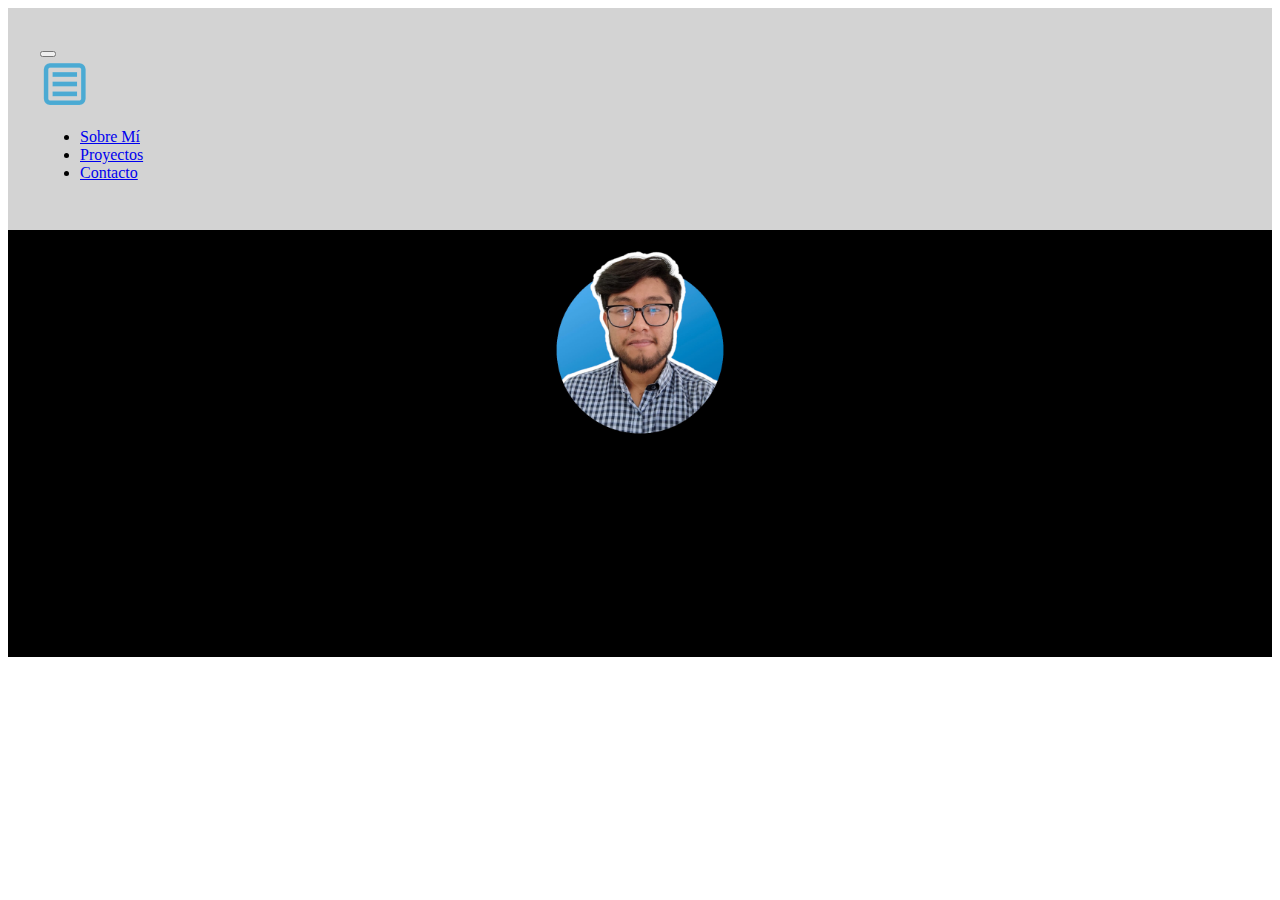
==== index.html @ a161c050 "Se realizaron modificaciones en todas las carpetas del portafolio como al igual que se integró un me" ====
<!DOCTYPE html>
<html lang="en">
<head>
    <meta charset="UTF-8">
    <meta http-equiv="X-UA-Compatible" content="IE=edge">
    <meta name="viewport" content="width=device-width, initial-scale=1.0">
    <meta name="autor" content="Hugo Rojas">
    <meta name="description" content="Portafolio de un Desarrollador Java Full Stack jr">
    <meta name="keywords" content="HTML, CSS, JavaScript, Java, Bootstrap">    
    <link rel="stylesheet" href="./css/style.css">
    <link href="https://cdn.jsdelivr.net/npm/bootstrap@5.3.0-alpha1/dist/css/bootstrap.min.css" rel="stylesheet" integrity="sha384-GLhlTQ8iRABdZLl6O3oVMWSktQOp6b7In1Zl3/Jr59b6EGGoI1aFkw7cmDA6j6gD" crossorigin="anonymous">
    <title>Portafolio Hugo Rojas</title>
    <link rel="icon" type="image/x-icon" href="./src/img/Hugo_Rojas.png">
</head>
<body>
    <nav class="navbar navbar-expand-md">
        <div class="container-fluid">
          <button class="navbar-toggler" type="button" data-bs-toggle="collapse" data-bs-target="#navbarToggler" aria-controls="navbarTogglerDemo01" aria-expanded="false" aria-label="Toggle navigation">
            <span class="navbar-toggler-icon"></span>
          </button>
          <div class="collapse navbar-collapse" id="navbarToggler">
            <a class="navbar-brand" href="#">
                <img src="./src/img/588a64cdd06f6719692a2d0d.png" alt="Menú" width="50px" height="50px">
            </a>
            <ul class="navbar-nav d-flex justify-content-center align-items-center">
              <li class="nav-item">
                <a class="nav-link " href="#">Sobre Mí</a>
              </li>
              <li class="nav-item">
                <a class="nav-link" href="#">Proyectos</a>
              </li>
              <li class="nav-item">
                <a class="nav-link " href="#">Contacto</a>
              </li>
            </ul>
            </form>
          </div>
        </div>
      </nav>

    <section class="sobre align-items-center"> <!--Aligh-items-cnter es para centar lo que esta dentro de esta sección-->
        <div class="sobre-pricipal">
            <img class="sobre-img" src="./src/img/foto.png" alt="Foto de Hugo Rojas">
            <h1 class="text-white">Mucho gusto, Soy Hugo Axel Rojas Aguilar</h1>
            <h2 class="text-white">Desarrollador Java Full Stack</h2>

        </div>
    </section>




    <script src="https://cdn.jsdelivr.net/npm/bootstrap@5.3.0-alpha1/dist/js/bootstrap.bundle.min.js" integrity="sha384-w76AqPfDkMBDXo30jS1Sgez6pr3x5MlQ1ZAGC+nuZB+EYdgRZgiwxhTBTkF7CXvN" crossorigin="anonymous"></script>
</body>
</html>
---- css/style.css ----
.navbar{
    padding: 2rem;
    background-color: lightgray;
    align-items: center;
}

.navbar-collanse{
    align-items: center;
    justify-content: center;
}

section{
    display: flex;
    flex-direction: column;
    align-items: center;
    justify-content: center;
}

h1{
    font-size: 3rem;
}

h2{
    font-size: 2rem;
}

.sobre{
    background-color: black;
    min-height: 400px;
    text-align: center;
}

.sobre-principal{
    padding: 3rem;
}

.sobre-img{
    width: 200px;
    height: 200px;
    margin: 20px;
}

@media screen and (max-width: 767px){
    .navbar-brand{
        display: none;
    }
    
}
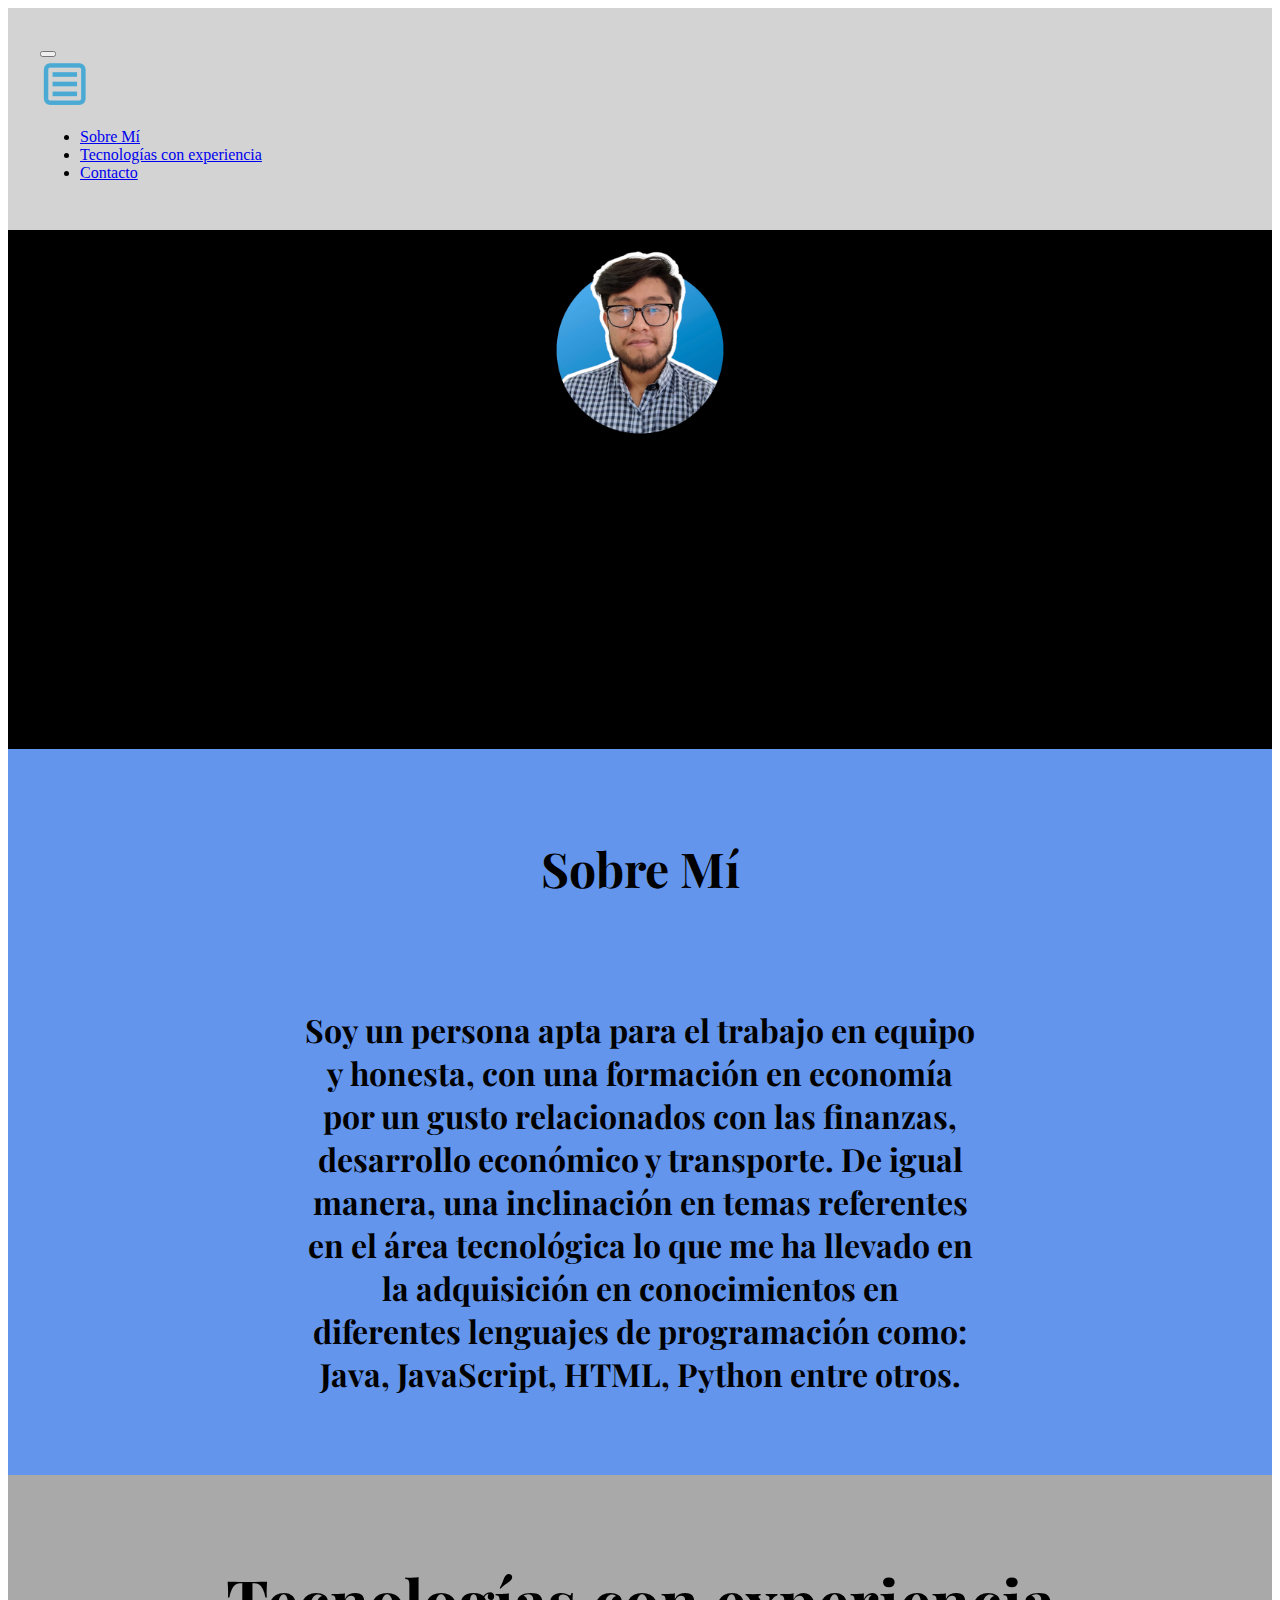
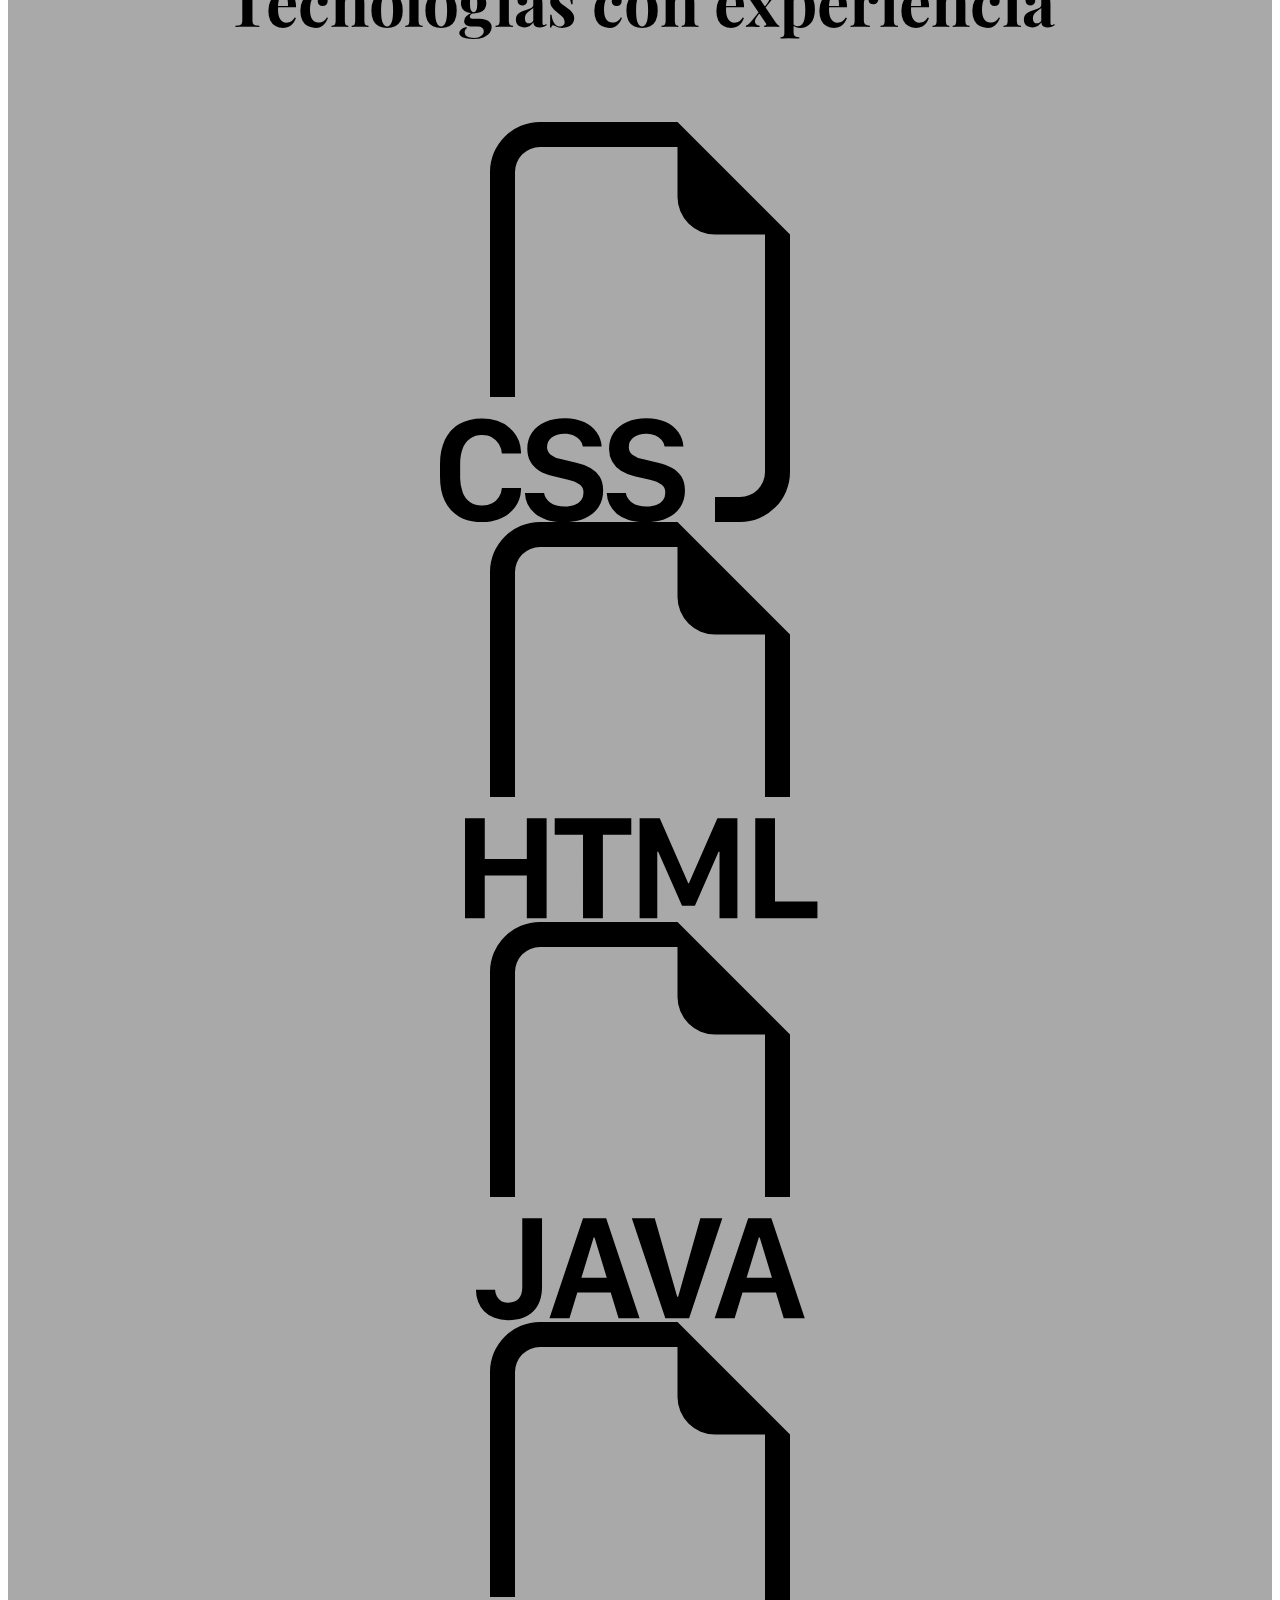
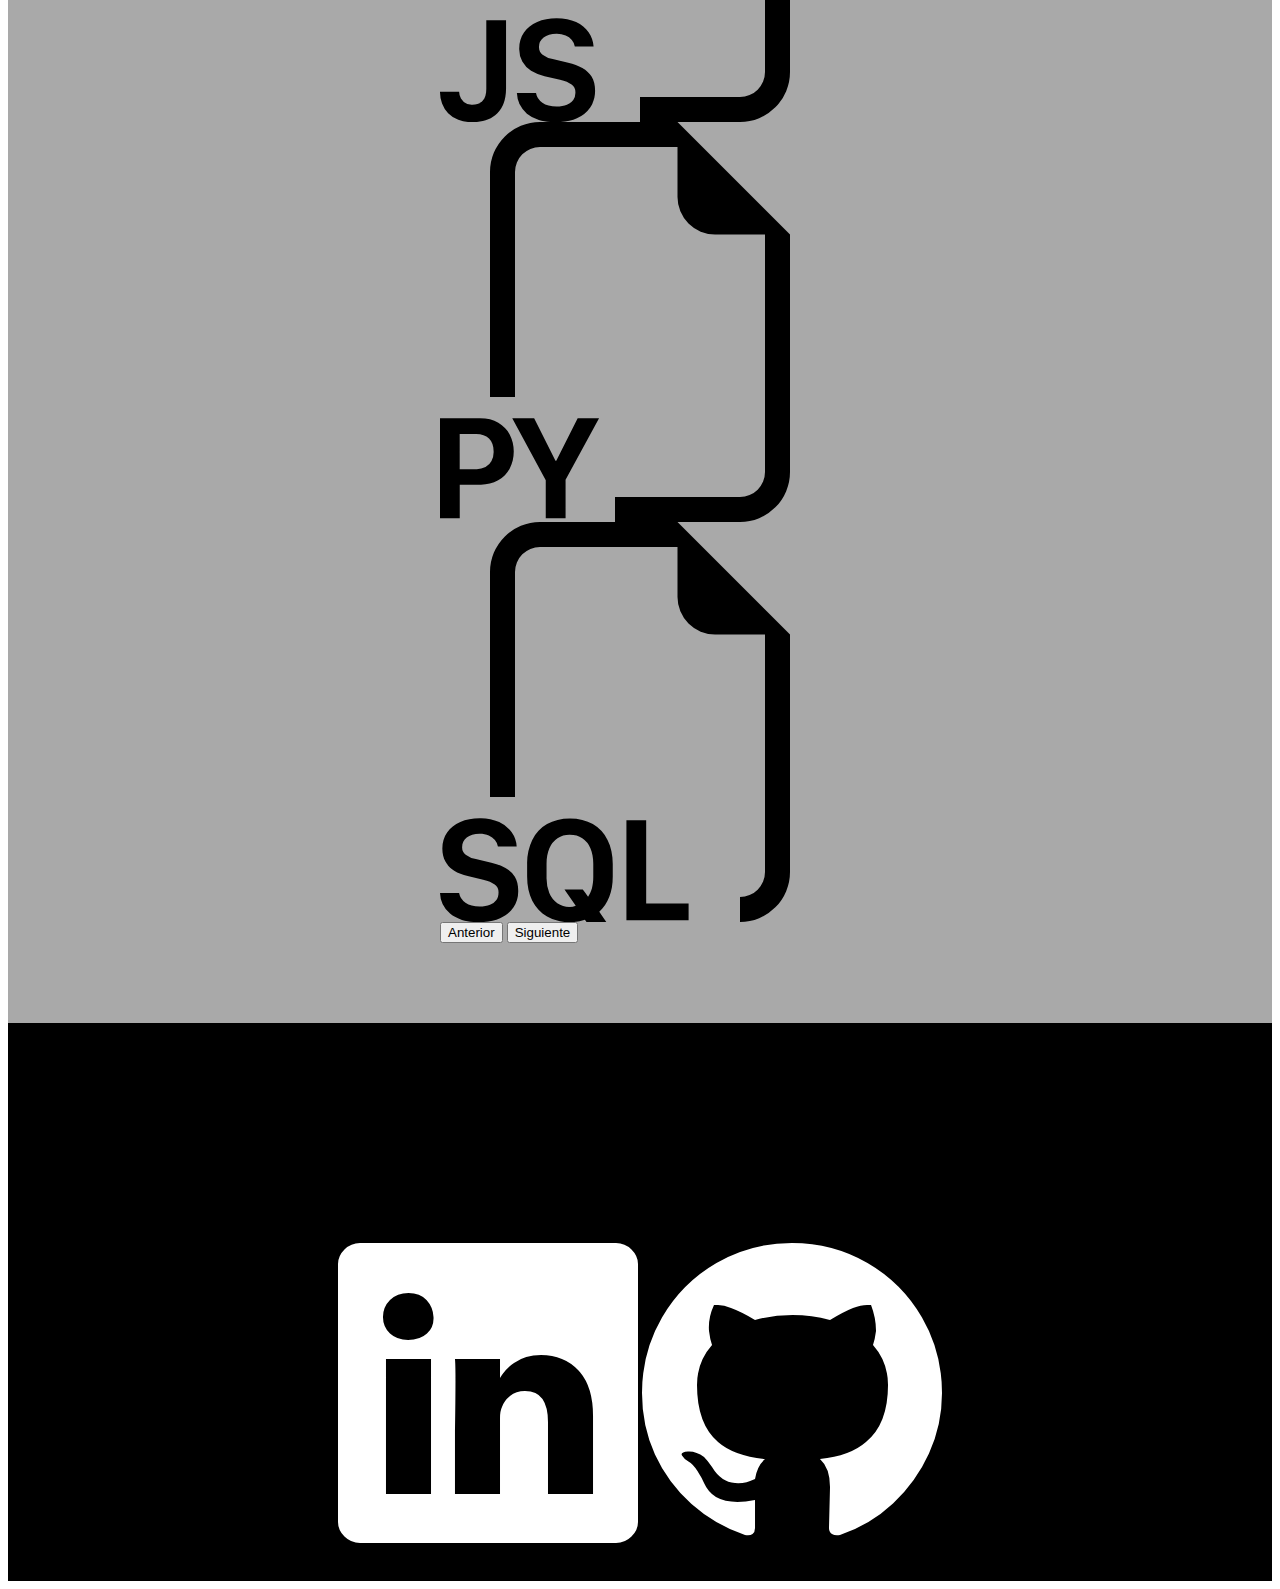
==== commit 2fddd307: "Se agregaron un carrucel donde se muestras las tecnoógías conocidas y un imagenes donde se puede ing" ====
--- a/index.html
+++ b/index.html
@@ -11,6 +11,10 @@
     <link href="https://cdn.jsdelivr.net/npm/bootstrap@5.3.0-alpha1/dist/css/bootstrap.min.css" rel="stylesheet" integrity="sha384-GLhlTQ8iRABdZLl6O3oVMWSktQOp6b7In1Zl3/Jr59b6EGGoI1aFkw7cmDA6j6gD" crossorigin="anonymous">
     <title>Portafolio Hugo Rojas</title>
     <link rel="icon" type="image/x-icon" href="./src/img/Hugo_Rojas.png">
+    <link rel="preconnect" href="https://fonts.googleapis.com">
+    <link rel="preconnect" href="https://fonts.gstatic.com" crossorigin>
+    <link href="https://fonts.googleapis.com/css2?family=Playfair+Display:ital@1&display=swap" rel="stylesheet">
+    <link rel="stylesheet" href="https://cdn.jsdelivr.net/npm/bootstrap-icons@1.10.3/font/bootstrap-icons.css">
 </head>
 <body>
     <nav class="navbar navbar-expand-md">
@@ -24,10 +28,10 @@
             </a>
             <ul class="navbar-nav d-flex justify-content-center align-items-center">
               <li class="nav-item">
-                <a class="nav-link " href="#">Sobre Mí</a>
+                <a class="nav-link " href="#Sobre_Mi">Sobre Mí</a>
               </li>
               <li class="nav-item">
-                <a class="nav-link" href="#">Proyectos</a>
+                <a class="nav-link" href="#tecnologia">Tecnologías con experiencia</a>
               </li>
               <li class="nav-item">
                 <a class="nav-link " href="#">Contacto</a>
@@ -42,16 +46,87 @@
         <div class="sobre-pricipal">
             <img class="sobre-img" src="./src/img/foto.png" alt="Foto de Hugo Rojas">
             <h1 class="text-white">Mucho gusto, Soy Hugo Axel Rojas Aguilar</h1>
-            <h2 class="text-white">Desarrollador Java Full Stack</h2>
+            <h2 class="text-white">Desarrollador Java Full Stack Jr</h2>
+        </div>
+     </section>
+     <section class="sobre2 aligh-items-center">
+      <div class="container-fluid ancho">
+        <div class="sobre2-principal">
+          <a id="Sobre_Mi" name="#Sobre_Mi"><h2 class="text-black">Sobre Mí</h2></a>
+          <br><br>
+          <h3 class="text-black">Soy un persona apta para el trabajo en equipo y honesta, con una formación en economía por un gusto relacionados con las finanzas, desarrollo económico y transporte. De igual manera, una inclinación en temas referentes en el área tecnológica lo que me ha llevado en la adquisición en conocimientos en diferentes lenguajes de programación como: Java, JavaScript, HTML, Python entre otros. </h3>
+        </div>
+      </div>
+    </section>
+    <!-- Carrucel -->
+    <section class="tecnologia" id="tecnologia">
+      <h1 class="text-white">Tecnologías con experiencia</h1>
+      <br><br>
+      <div id="tecnologia-carrucel" class="carousel carousel-dark slide" data-bs-ride="carousel">
+        <div class="carousel-inner">
+          <div class="carousel-item active">
+            <img src="./src/img/filetype-css.svg" class="d-block" alt="css" width="400px">
+          </div>
+          <div class="carousel-item">
+            <img src="./src/img/filetype-html.svg" class="d-block" alt="html" width="400px">
+          </div>
+          <div class="carousel-item">
+            <img src="./src/img/filetype-java.svg" class="d-block" alt="Java" width="400px">
+          </div>
+          <div class="carousel-item">
+            <img src="./src/img/filetype-js.svg" class="d-block" alt="js" width="400px">
+          </div>
+          <div class="carousel-item">
+            <img src="./src/img/filetype-py.svg" class="d-block" alt="py" width="400px">
+          </div>
+          <div class="carousel-item">
+            <img src="./src/img/filetype-sql.svg" class="d-block" alt="sql" width="400px">
+          </div>
+        </div>
+        <button class="carousel-control-prev" type="button" data-bs-target="#tecnologia-carrucel" data-bs-slide="prev">
+          <span class="carousel-control-prev-icon" aria-hidden="true"></span>
+          <span class="visually-hidden">Anterior</span>
+        </button>
+        <button class="carousel-control-next" type="button" data-bs-target="#tecnologia-carrucel" data-bs-slide="next">
+          <span class="carousel-control-next-icon" aria-hidden="true"></span>
+          <span class="visually-hidden">Siguiente</span>
+        </button>
+      </div>
+    </section>
+          <!-- Contacto -->
+    <section class="sobre align-items-center">
+      <br><br>
+      <h1 class="text-white">Tecnologías con experiencia</h1>
+      <div class="container-fluid ancho">
+        <table class="centar">
+          <tr>
+            <td>
+              <a href="https://github.com/RAHugo" target="_blank"><i class="bi bi-linkedin"></i></a>
+            </td>
+            <td>
+              <a href="https://www.linkedin.com/in/hugo-axel-rojas-aguilar-3bb5a6242/" target="_blank"><i class="bi bi-github"></i></a>
+            </td>
+          </tr>
+        </table>
+      </div>
 
-        </div>
     </section>
+    
+    
 
 
 
 
+
+
+   
+
+
+
     <script src="https://cdn.jsdelivr.net/npm/bootstrap@5.3.0-alpha1/dist/js/bootstrap.bundle.min.js" integrity="sha384-w76AqPfDkMBDXo30jS1Sgez6pr3x5MlQ1ZAGC+nuZB+EYdgRZgiwxhTBTkF7CXvN" crossorigin="anonymous"></script>
-</body>
+    <script src="https://cdn.jsdelivr.net/npm/@popperjs/core@2.11.6/dist/umd/popper.min.js" integrity="sha384-oBqDVmMz9ATKxIep9tiCxS/Z9fNfEXiDAYTujMAeBAsjFuCZSmKbSSUnQlmh/jp3" crossorigin="anonymous"></script>
+    <script src="https://cdn.jsdelivr.net/npm/bootstrap@5.3.0-alpha1/dist/js/bootstrap.min.js" integrity="sha384-mQ93GR66B00ZXjt0YO5KlohRA5SY2XofN4zfuZxLkoj1gXtW8ANNCe9d5Y3eG5eD" crossorigin="anonymous"></script>
+  </body>
 </html>
 
 
--- a/css/style.css
+++ b/css/style.css
@@ -17,17 +17,37 @@
 }
 
 h1{
-    font-size: 3rem;
+    font-size: 4rem;
+    font-family: 'Playfair Display', serif;
 }
 
 h2{
-    font-size: 2rem;
+    font-size: 3rem;
+    font-family: 'Playfair Display', serif;
+}
+
+h3{
+        font-size: 2rem;
+        font-family: 'Playfair Display', serif;
 }
 
 .sobre{
     background-color: black;
     min-height: 400px;
     text-align: center;
+}
+
+.sobre2{
+    background-color: cornflowerblue;
+    min-height: 400px;
+    text-align: center;
+}
+.sobre2-principal{
+    padding: 3rem;
+}
+
+.ancho{
+    max-width: 767px;
 }
 
 .sobre-principal{
@@ -39,6 +59,32 @@
     height: 200px;
     margin: 20px;
 }
+
+/* Tecnologia */
+
+.tecnologia{
+    padding: 40px 40px 80px 40px;
+    background-color: darkgray;
+}
+
+.tecnologia .carousel{
+    max-width: 800px;
+}
+
+.carousel-item {
+    height: 400px;
+}
+
+/* Contacto */
+
+i{
+    font-size: 300px;
+    color: white;
+}
+
+  
+
+
 
 @media screen and (max-width: 767px){
     .navbar-brand{
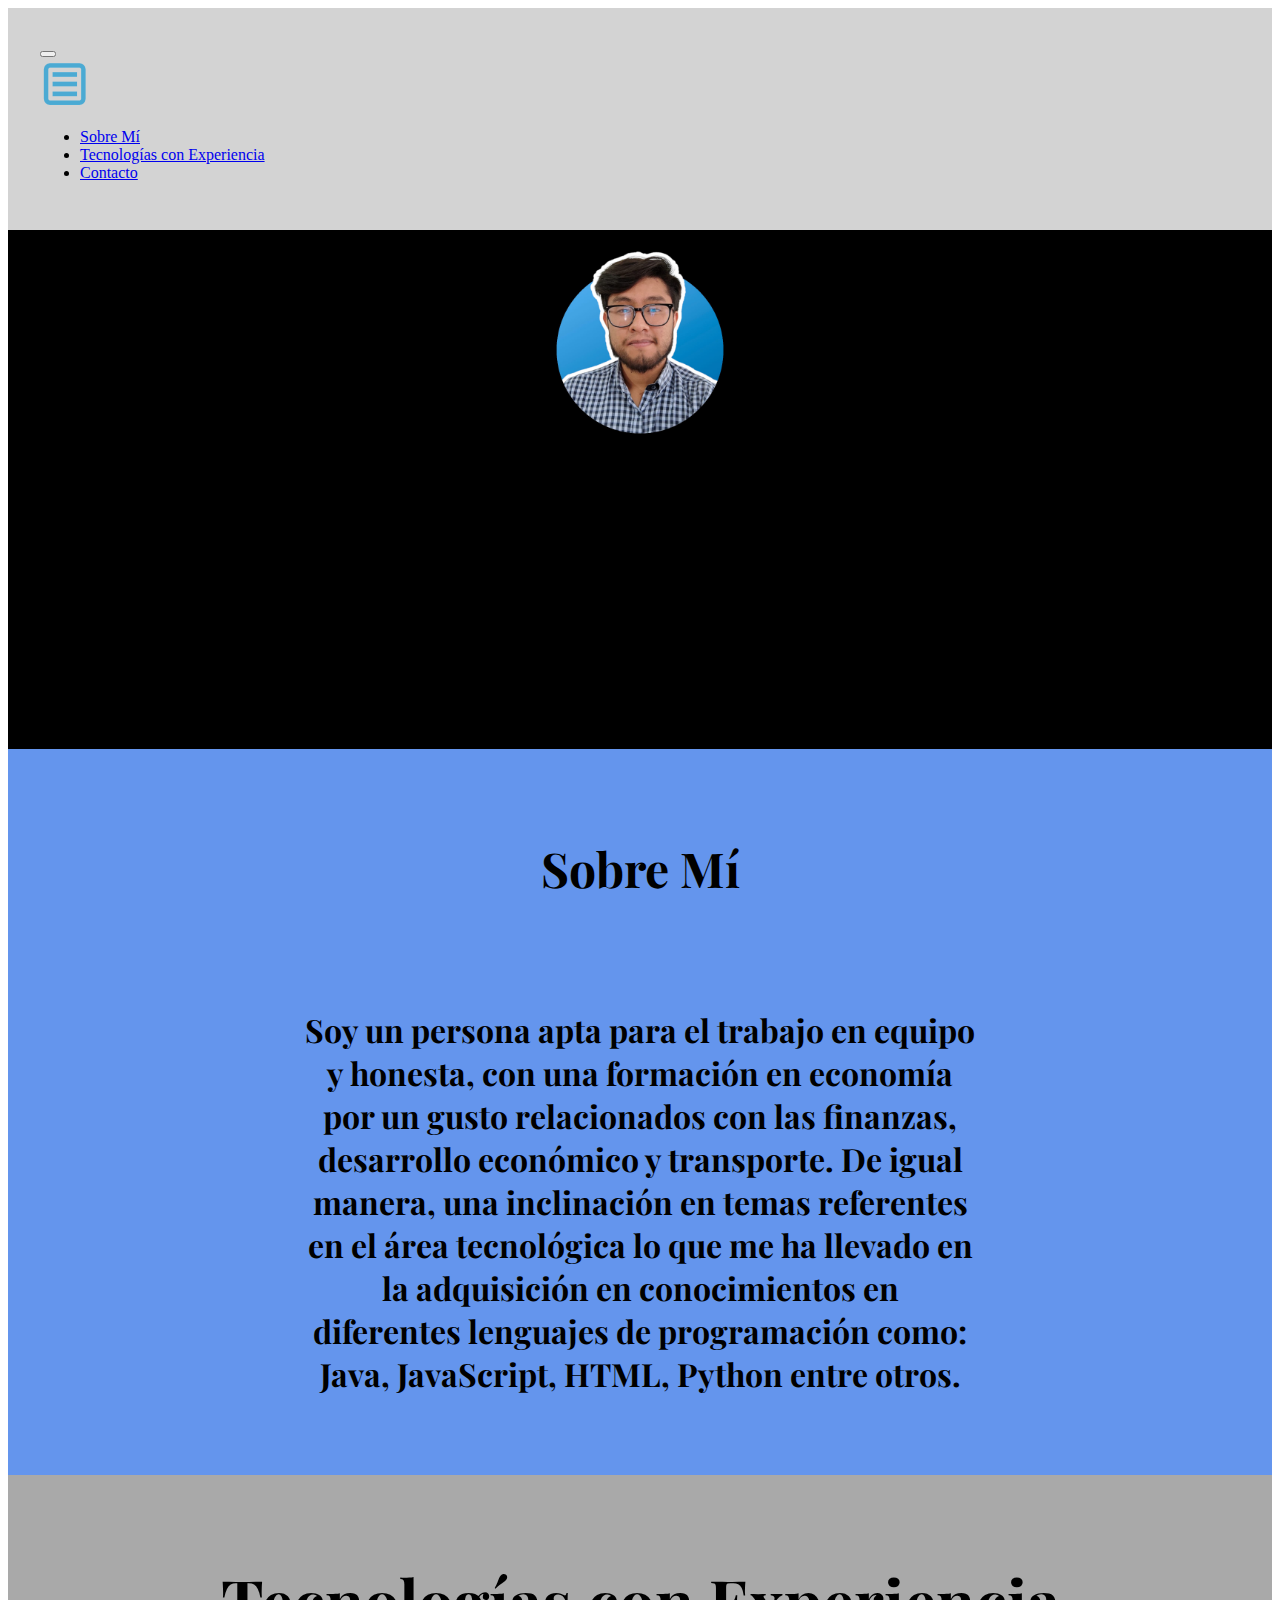
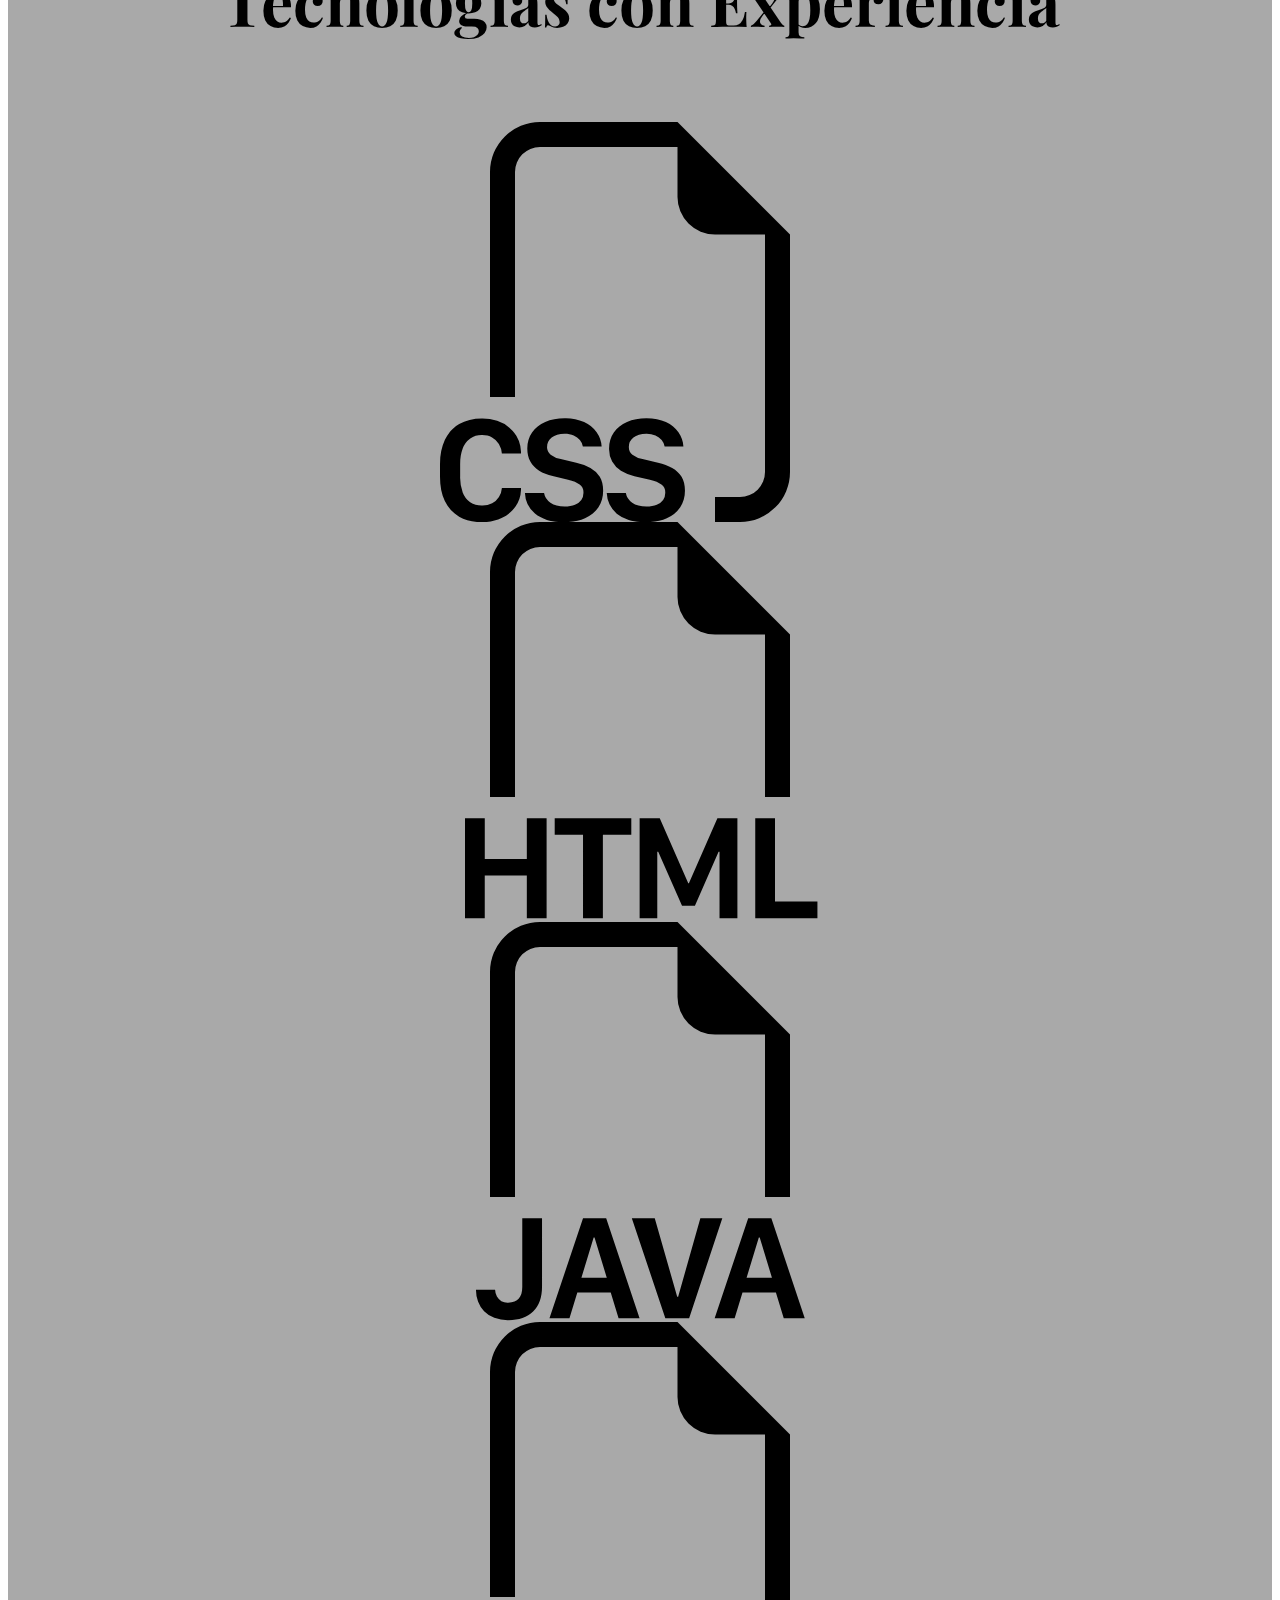
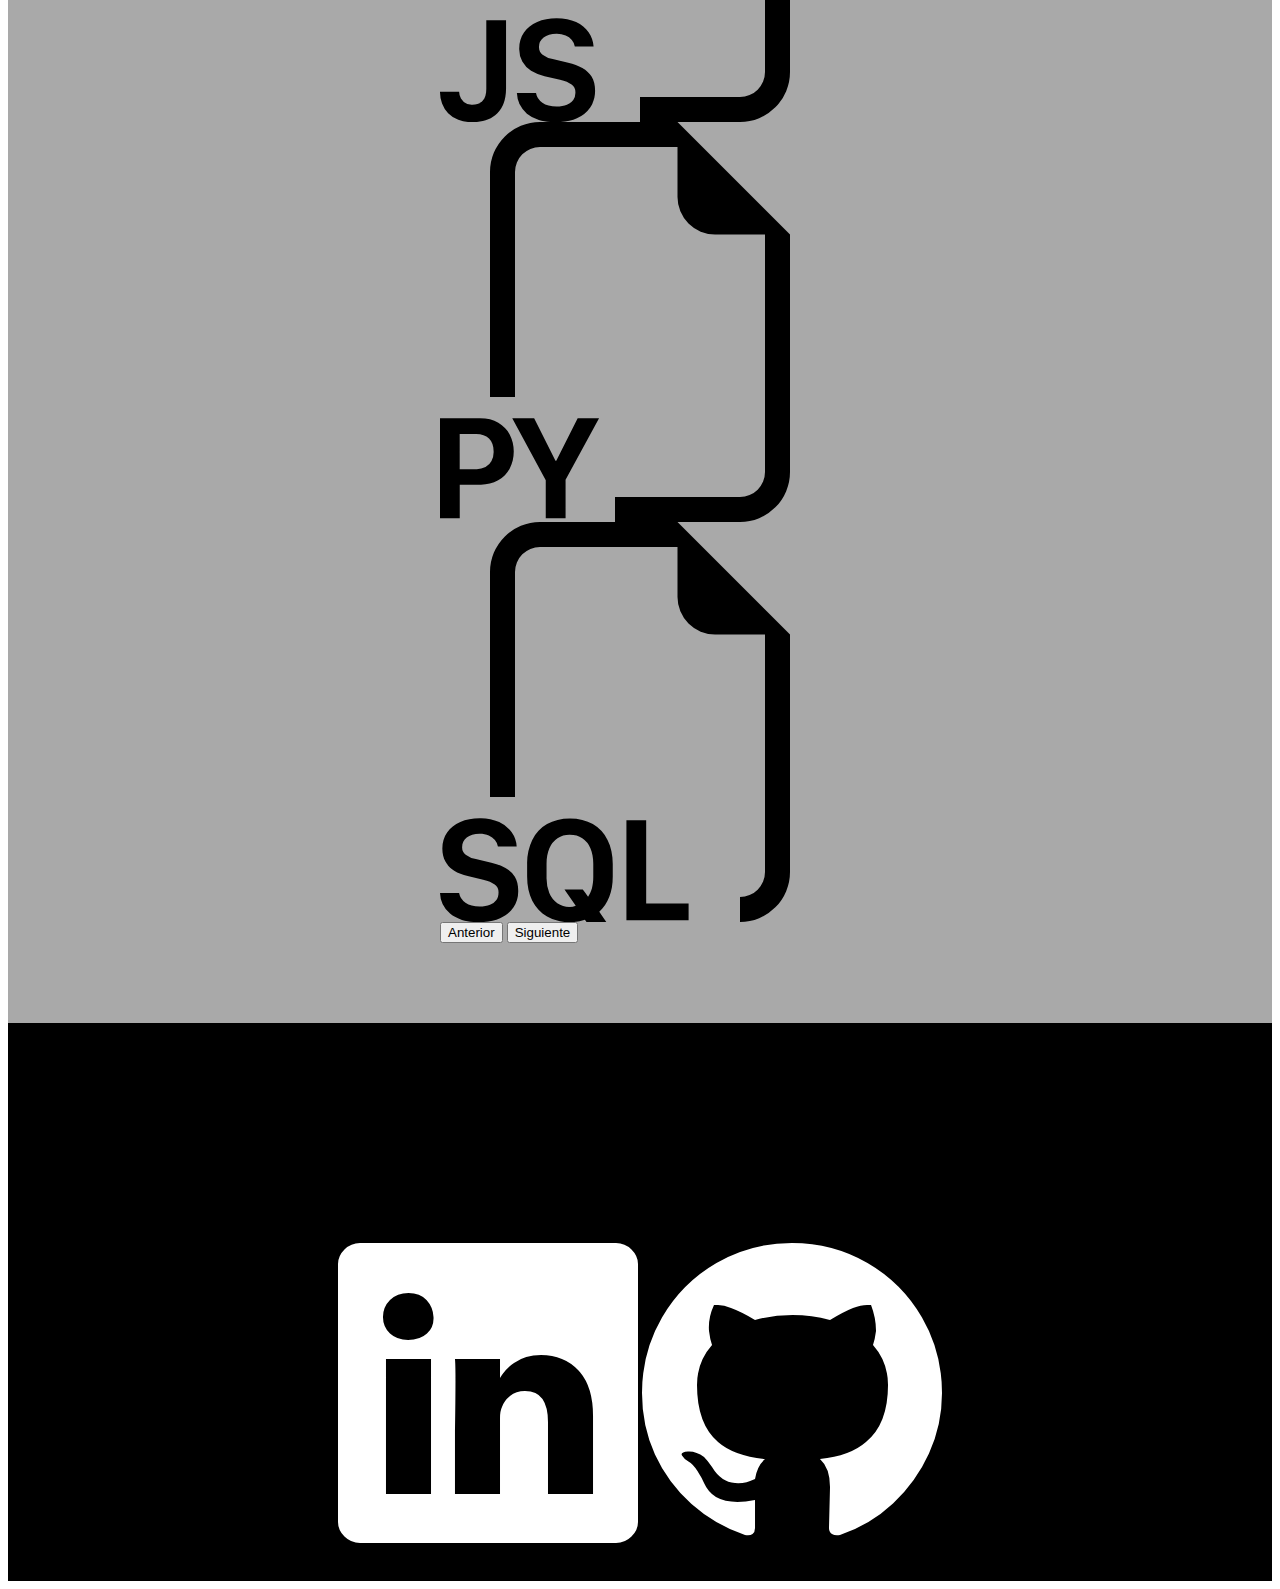
==== commit a8fbefbf: "Se realizaron modificaciones en la barra de navegación tanto en la parte de titulos como de hipervin" ====
--- a/index.html
+++ b/index.html
@@ -31,10 +31,10 @@
                 <a class="nav-link " href="#Sobre_Mi">Sobre Mí</a>
               </li>
               <li class="nav-item">
-                <a class="nav-link" href="#tecnologia">Tecnologías con experiencia</a>
+                <a class="nav-link" href="#tecnologia">Tecnologías con Experiencia</a>
               </li>
               <li class="nav-item">
-                <a class="nav-link " href="#">Contacto</a>
+                <a class="nav-link " href="#contacto">Contacto</a>
               </li>
             </ul>
             </form>
@@ -60,7 +60,7 @@
     </section>
     <!-- Carrucel -->
     <section class="tecnologia" id="tecnologia">
-      <h1 class="text-white">Tecnologías con experiencia</h1>
+      <h1 class="text-white">Tecnologías con Experiencia</h1>
       <br><br>
       <div id="tecnologia-carrucel" class="carousel carousel-dark slide" data-bs-ride="carousel">
         <div class="carousel-inner">
@@ -96,7 +96,7 @@
           <!-- Contacto -->
     <section class="sobre align-items-center">
       <br><br>
-      <h1 class="text-white">Tecnologías con experiencia</h1>
+      <h1 class="text-white" id="contacto">Contacto</h1>
       <div class="container-fluid ancho">
         <table class="centar">
           <tr>
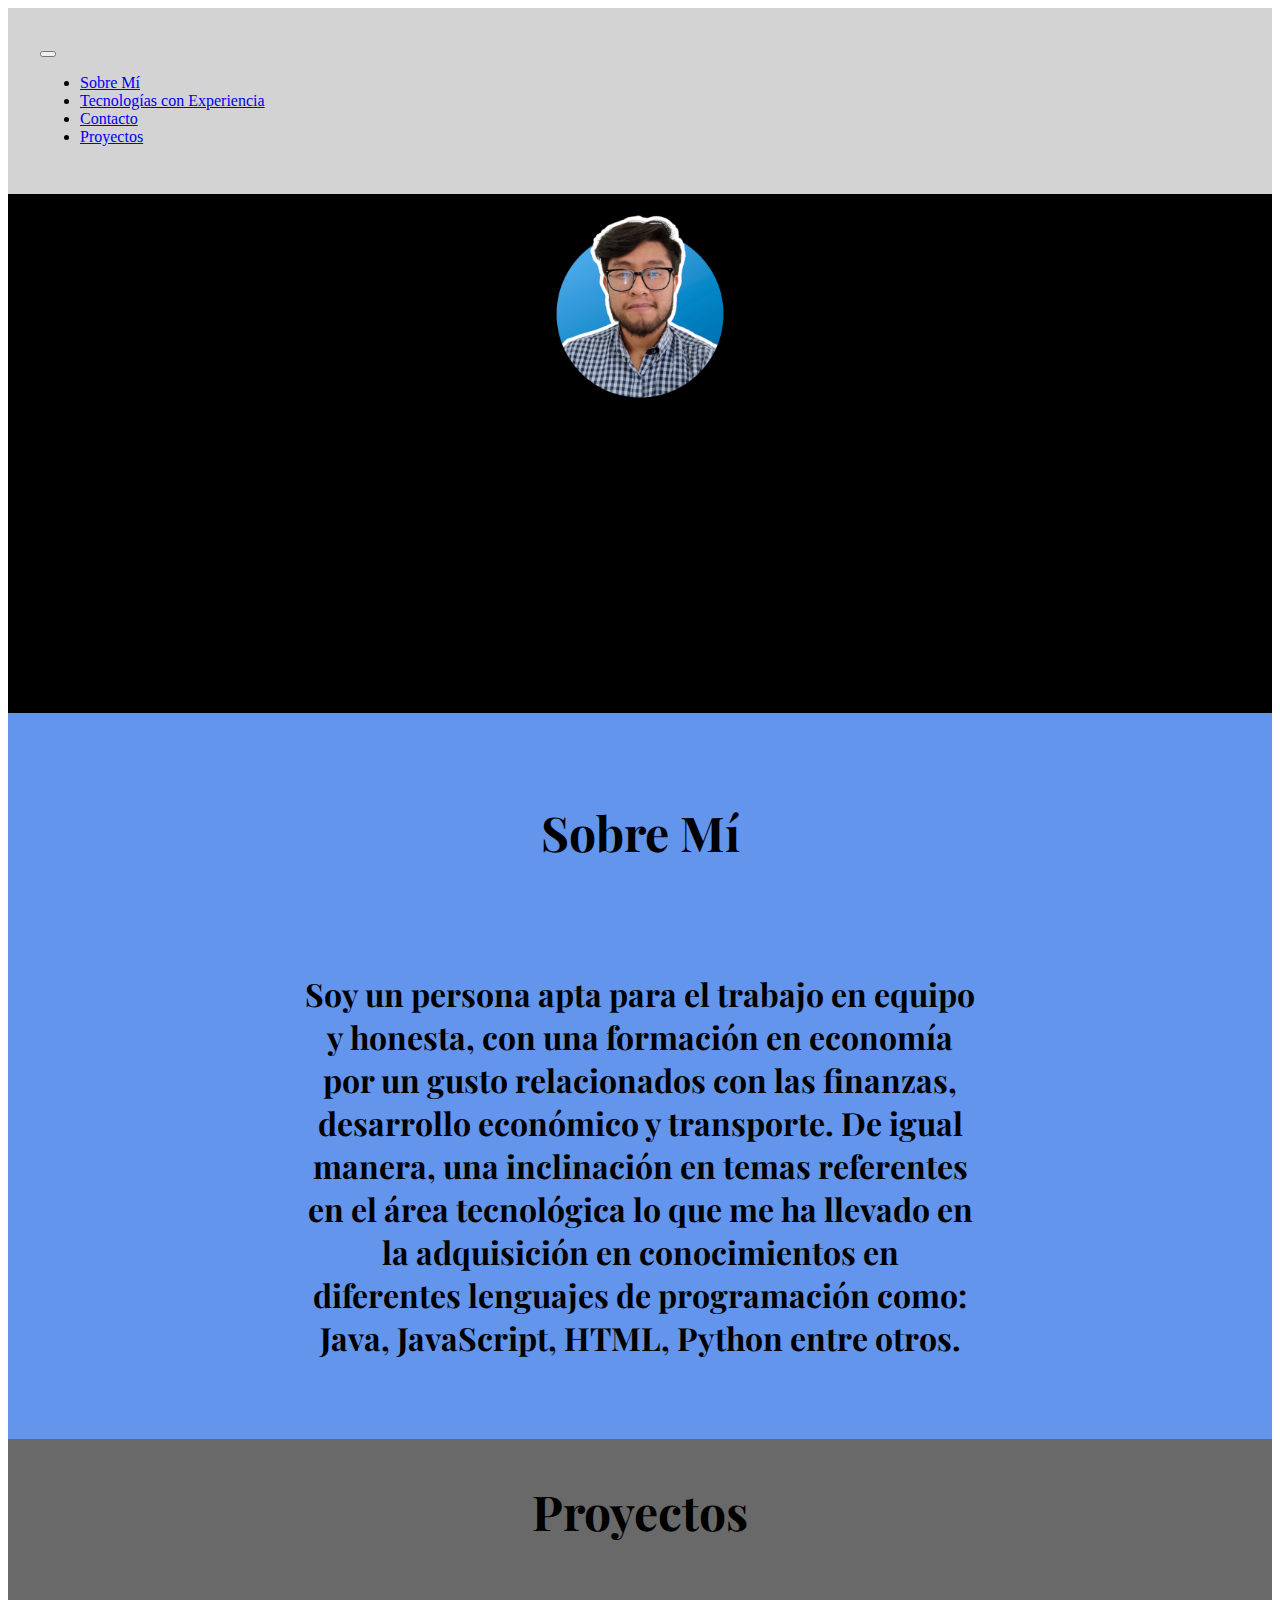
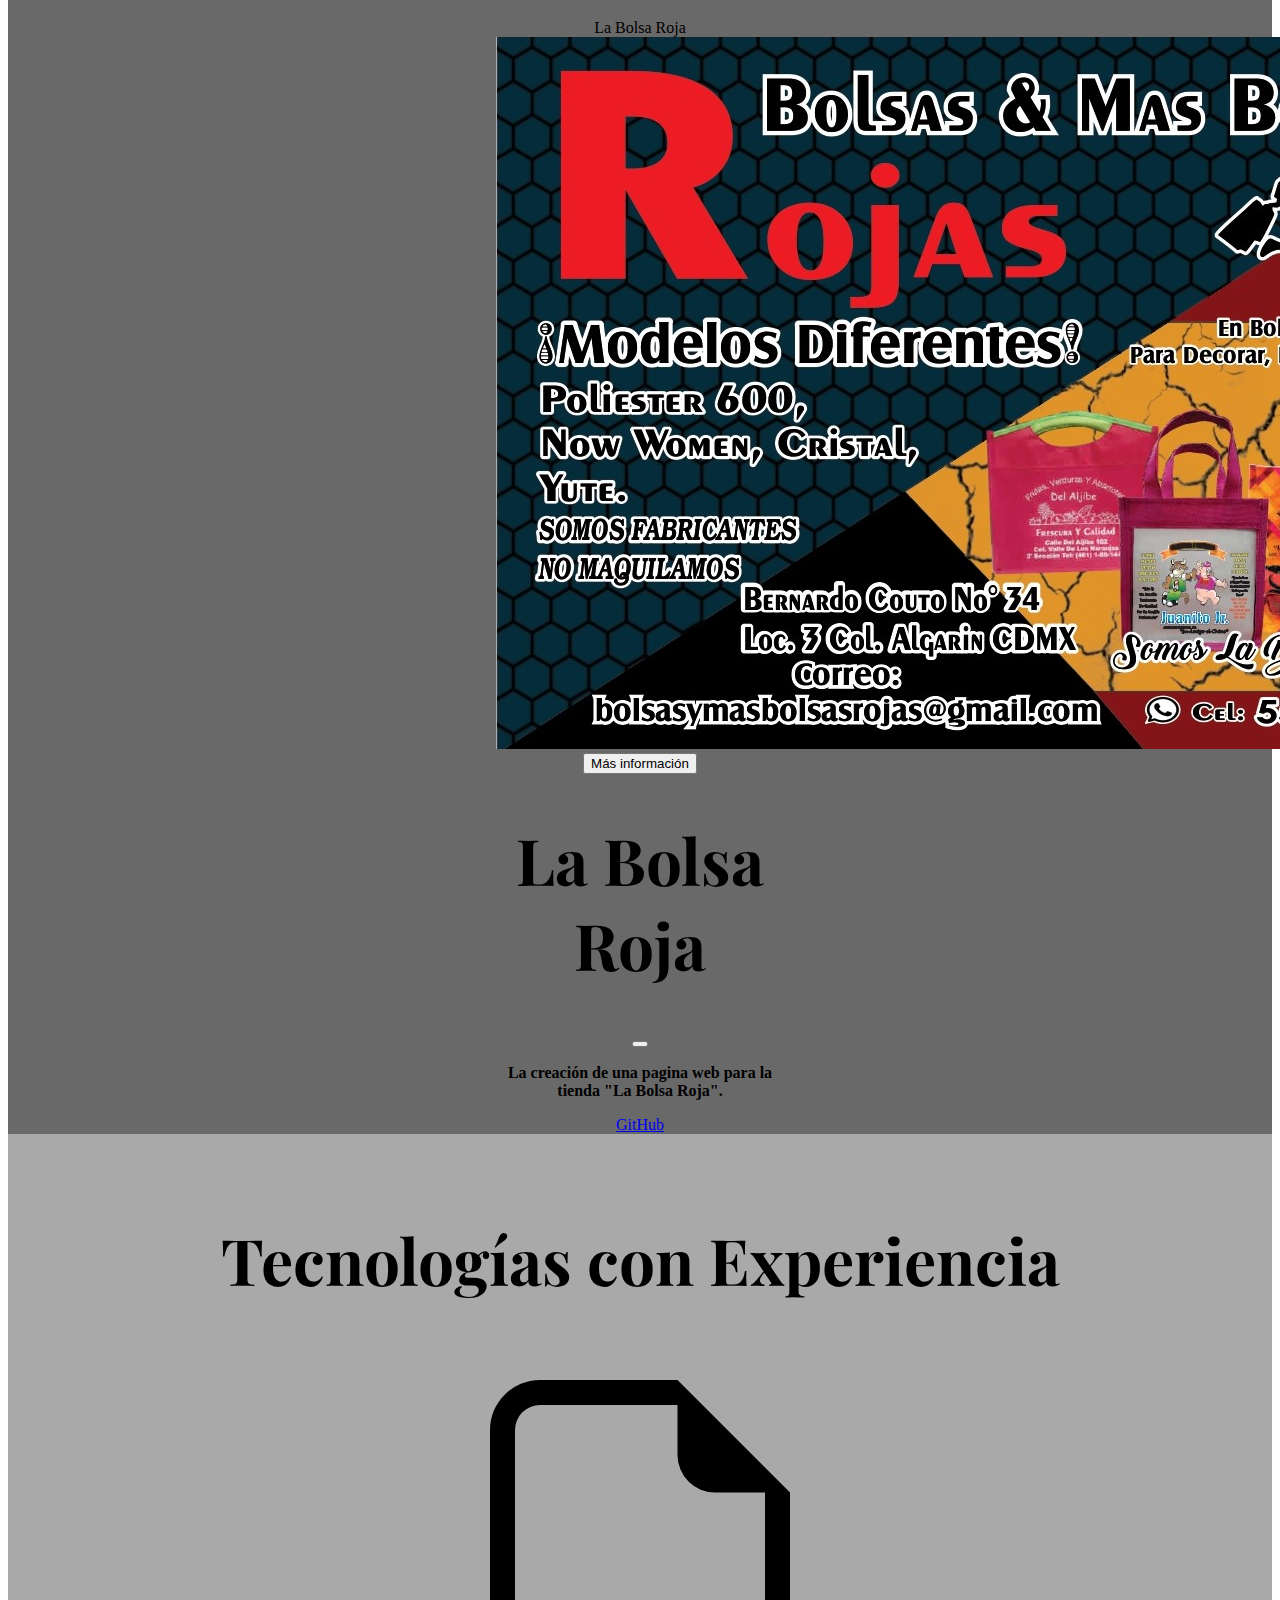
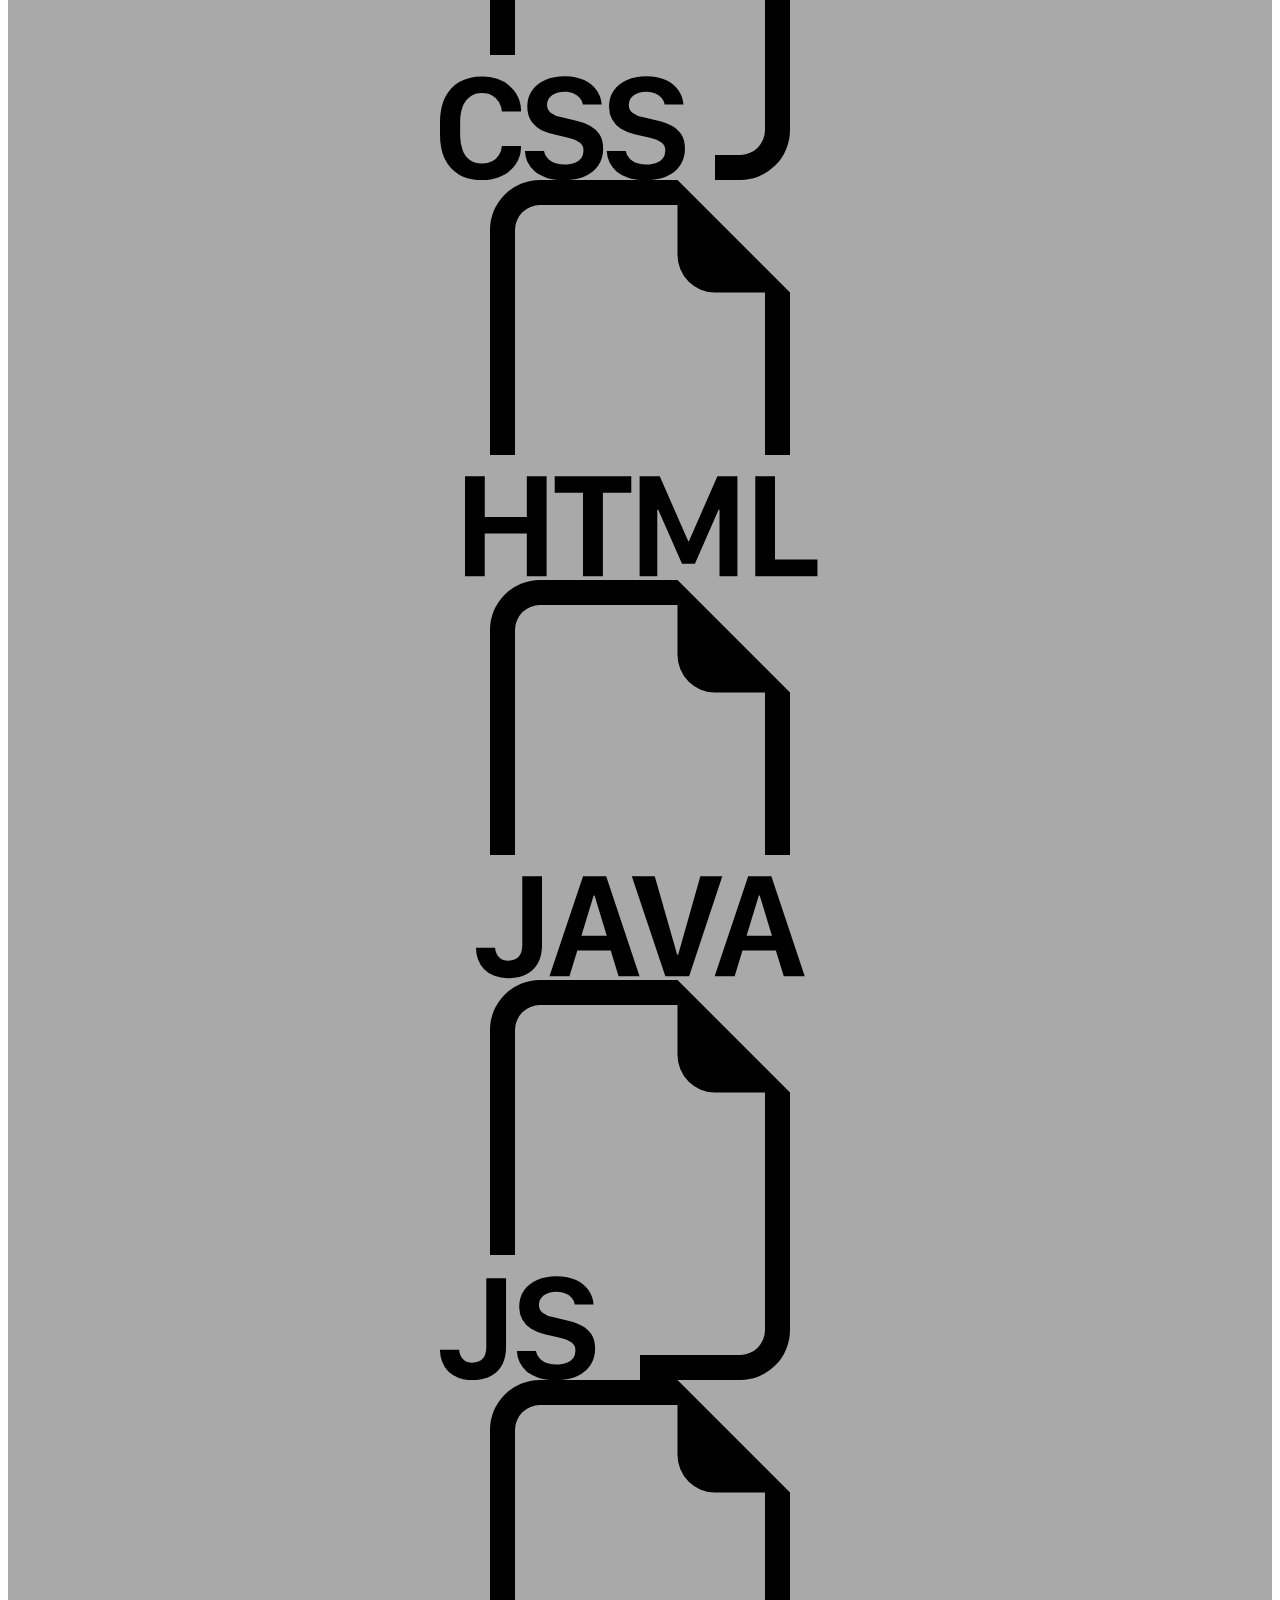
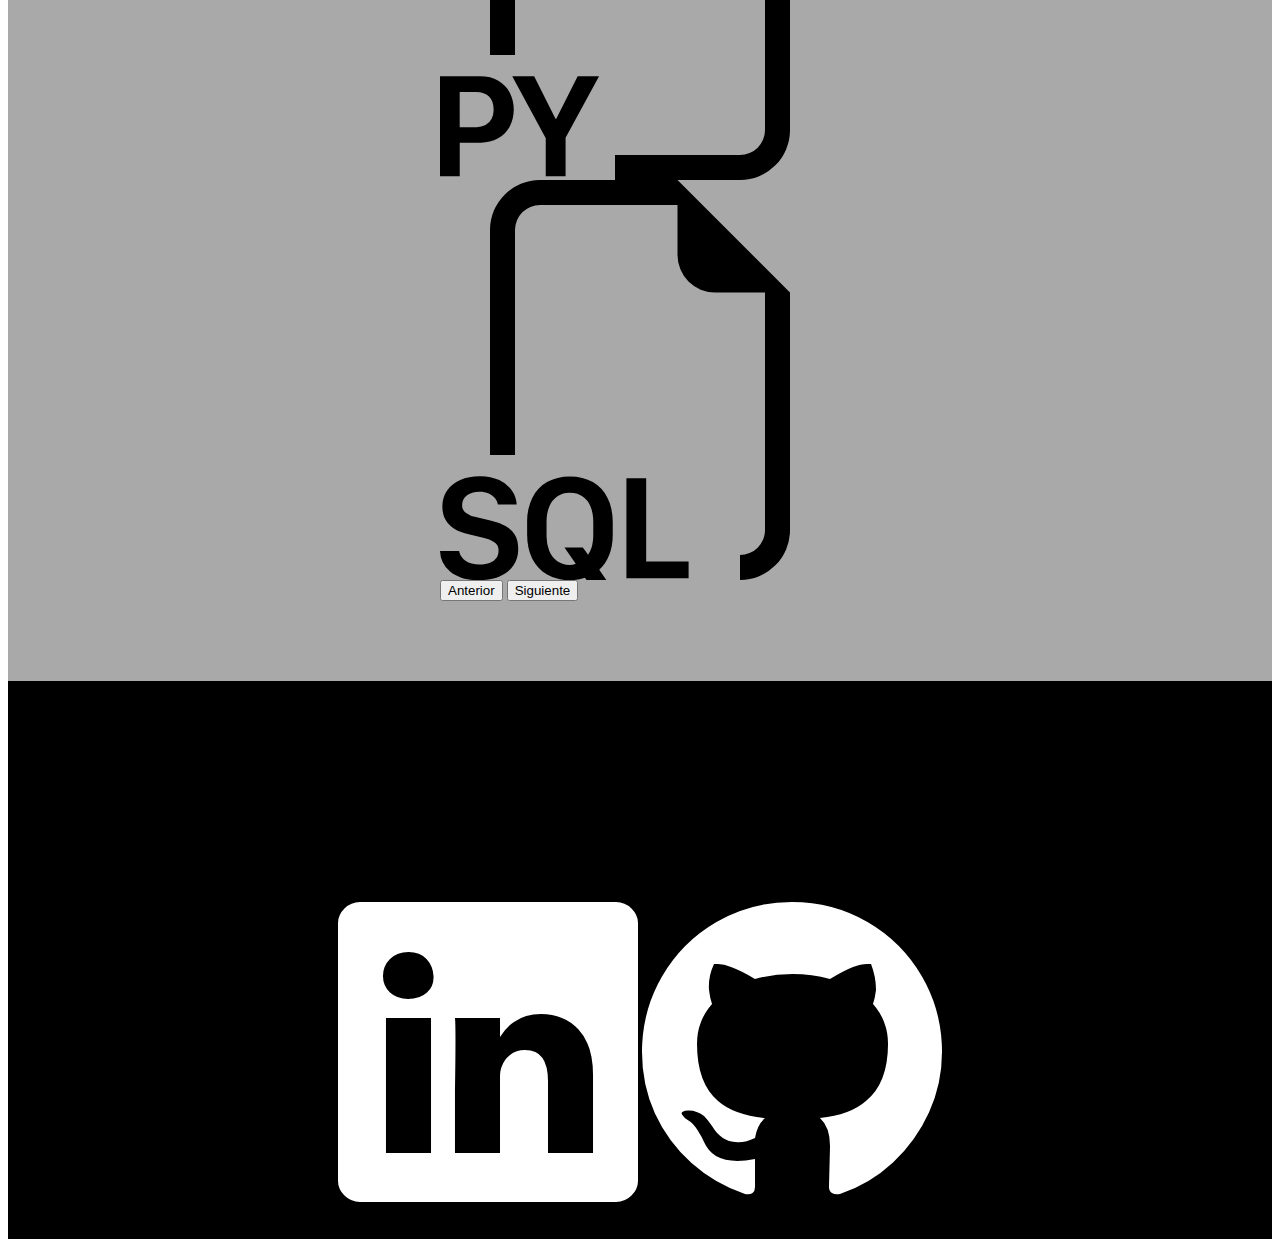
==== commit 66d1476b: "Realización del apartado de proyectos En base a cards y de modal" ====
--- a/index.html
+++ b/index.html
@@ -1,133 +1,184 @@
 <!DOCTYPE html>
 <html lang="en">
+
 <head>
-    <meta charset="UTF-8">
-    <meta http-equiv="X-UA-Compatible" content="IE=edge">
-    <meta name="viewport" content="width=device-width, initial-scale=1.0">
-    <meta name="autor" content="Hugo Rojas">
-    <meta name="description" content="Portafolio de un Desarrollador Java Full Stack jr">
-    <meta name="keywords" content="HTML, CSS, JavaScript, Java, Bootstrap">    
-    <link rel="stylesheet" href="./css/style.css">
-    <link href="https://cdn.jsdelivr.net/npm/bootstrap@5.3.0-alpha1/dist/css/bootstrap.min.css" rel="stylesheet" integrity="sha384-GLhlTQ8iRABdZLl6O3oVMWSktQOp6b7In1Zl3/Jr59b6EGGoI1aFkw7cmDA6j6gD" crossorigin="anonymous">
-    <title>Portafolio Hugo Rojas</title>
-    <link rel="icon" type="image/x-icon" href="./src/img/Hugo_Rojas.png">
-    <link rel="preconnect" href="https://fonts.googleapis.com">
-    <link rel="preconnect" href="https://fonts.gstatic.com" crossorigin>
-    <link href="https://fonts.googleapis.com/css2?family=Playfair+Display:ital@1&display=swap" rel="stylesheet">
-    <link rel="stylesheet" href="https://cdn.jsdelivr.net/npm/bootstrap-icons@1.10.3/font/bootstrap-icons.css">
+  <meta charset="UTF-8">
+  <meta http-equiv="X-UA-Compatible" content="IE=edge">
+  <meta name="viewport" content="width=device-width, initial-scale=1.0">
+  <meta name="autor" content="Hugo Rojas">
+  <meta name="description" content="Portafolio de un Desarrollador Java Full Stack jr">
+  <meta name="keywords" content="HTML, CSS, JavaScript, Java, Bootstrap">
+  <link rel="stylesheet" href="./css/style.css">
+  <link href="https://cdn.jsdelivr.net/npm/bootstrap@5.3.0-alpha1/dist/css/bootstrap.min.css" rel="stylesheet"
+    integrity="sha384-GLhlTQ8iRABdZLl6O3oVMWSktQOp6b7In1Zl3/Jr59b6EGGoI1aFkw7cmDA6j6gD" crossorigin="anonymous">
+  <title>Portafolio Hugo Rojas</title>
+  <link rel="icon" type="image/x-icon" href="./src/img/Hugo_Rojas.png">
+  <link rel="preconnect" href="https://fonts.googleapis.com">
+  <link rel="preconnect" href="https://fonts.gstatic.com" crossorigin>
+  <link href="https://fonts.googleapis.com/css2?family=Playfair+Display:ital@1&display=swap" rel="stylesheet">
+  <link rel="stylesheet" href="https://cdn.jsdelivr.net/npm/bootstrap-icons@1.10.3/font/bootstrap-icons.css">
 </head>
+
 <body>
-    <nav class="navbar navbar-expand-md">
-        <div class="container-fluid">
-          <button class="navbar-toggler" type="button" data-bs-toggle="collapse" data-bs-target="#navbarToggler" aria-controls="navbarTogglerDemo01" aria-expanded="false" aria-label="Toggle navigation">
-            <span class="navbar-toggler-icon"></span>
-          </button>
-          <div class="collapse navbar-collapse" id="navbarToggler">
-            <a class="navbar-brand" href="#">
-                <img src="./src/img/588a64cdd06f6719692a2d0d.png" alt="Menú" width="50px" height="50px">
-            </a>
-            <ul class="navbar-nav d-flex justify-content-center align-items-center">
-              <li class="nav-item">
-                <a class="nav-link " href="#Sobre_Mi">Sobre Mí</a>
-              </li>
-              <li class="nav-item">
-                <a class="nav-link" href="#tecnologia">Tecnologías con Experiencia</a>
-              </li>
-              <li class="nav-item">
-                <a class="nav-link " href="#contacto">Contacto</a>
-              </li>
-            </ul>
-            </form>
+
+  <nav class="navbar navbar-expand-md justify-content-center">
+    <div class="container-fluid justify-content-center">
+      <button class="navbar-toggler" type="button" data-bs-toggle="collapse" data-bs-target="#navbarToggler"
+        aria-controls="navbarTogglerDemo01" aria-expanded="false" aria-label="Toggle navigation">
+        <span class="navbar-toggler-icon"></span>
+      </button>
+      <div class="collapse navbar-collapse" id="navbarToggler">
+        <ul class="navbar-nav nav-underline ">
+          <li class="nav-item">
+            <a class="nav-link " href="#Sobre_Mi">Sobre Mí</a>
+          </li>
+          <li class="nav-item">
+            <a class="nav-link" href="#tecnologia">Tecnologías con Experiencia</a>
+          </li>
+          <li class="nav-item">
+            <a class="nav-link " href="#contacto">Contacto</a>
+          </li>
+          <li class="nav-item">
+            <a class="nav-link " href="#Proyectos">Proyectos</a>
+          </li>
+        </ul>
+      </div>
+    </div>
+  </nav>
+
+  <section class="sobre align-items-center"> <!--Aligh-items-cnter es para centar lo que esta dentro de esta sección-->
+    <div class="sobre-pricipal">
+      <img class="sobre-img" src="./src/img/foto.png" alt="Foto de Hugo Rojas">
+      <h1 class="text-white">Mucho gusto, Soy Hugo Axel Rojas Aguilar</h1>
+      <h2 class="text-white">Desarrollador Java Full Stack Jr</h2>
+    </div>
+  </section>
+  <section class="sobre2 aligh-items-center">
+    <div class="container-fluid ancho">
+      <div class="sobre2-principal">
+        <a id="Sobre_Mi" name="#Sobre_Mi">
+          <h2 class="text-black">Sobre Mí</h2>
+        </a>
+        <br><br>
+        <h3 class="text-black">Soy un persona apta para el trabajo en equipo y honesta, con una formación en economía
+          por un gusto relacionados con las finanzas, desarrollo económico y transporte. De igual manera, una
+          inclinación en temas referentes en el área tecnológica lo que me ha llevado en la adquisición en conocimientos
+          en diferentes lenguajes de programación como: Java, JavaScript, HTML, Python entre otros. </h3>
+      </div>
+    </div>
+  </section>
+
+  <section class="proyecto">
+    <a id="Proyectos" name="#Proyectos">
+      <h2 class="text-black">Proyectos</h2>
+    </a>
+    <br><br>
+    <div class="card text-bg-dark mb-3" style="width: 18rem;">
+      <div class="card-header">La Bolsa Roja</div>
+      <img src="src/img/Tarjeta (2)_page-0001 cortado.jpg" class="card-img-top" alt="...">
+      <div class="card-body">
+        <button type="button" class="btn btn-secondary" data-bs-toggle="modal"
+          data-bs-target="#la_bolsa_rojas">
+          Más información
+        </button>
+        <div class="modal fade" id="la_bolsa_rojas" data-bs-backdrop="static" data-bs-keyboard="false"
+          tabindex="-1" aria-labelledby="staticBackdropLabel" aria-hidden="true">
+          <div class="modal-dialog">
+            <div class="modal-content">
+              <div class="modal-header">
+                <h1 style="color: black;" class="modal-title fs-5" id="staticBackdropLabel">La Bolsa Roja</h1>
+                <button type="button" class="btn-close" data-bs-dismiss="modal" aria-label="Close"></button>
+              </div>
+              <div class="modal-body">
+                <p style="color: black;"><strong>La creación de una pagina web para la tienda "La Bolsa Roja".</strong></p>
+              </div>
+              <div class="modal-footer">
+                <a class="btn btn-secondary" href="https://github.com/Rainmch/La-Bolsa-Roja" role="button">GitHub</a>
+              </div>
+            </div>
           </div>
         </div>
-      </nav>
+      </div>  
+    </div>
+  </section>
 
-    <section class="sobre align-items-center"> <!--Aligh-items-cnter es para centar lo que esta dentro de esta sección-->
-        <div class="sobre-pricipal">
-            <img class="sobre-img" src="./src/img/foto.png" alt="Foto de Hugo Rojas">
-            <h1 class="text-white">Mucho gusto, Soy Hugo Axel Rojas Aguilar</h1>
-            <h2 class="text-white">Desarrollador Java Full Stack Jr</h2>
+
+
+
+  <!-- Carrucel -->
+  <section class="tecnologia" id="tecnologia">
+    <h1 class="text-white">Tecnologías con Experiencia</h1>
+    <br><br>
+    <div id="tecnologia-carrucel" class="carousel carousel-dark slide" data-bs-ride="carousel">
+      <div class="carousel-inner">
+        <div class="carousel-item active">
+          <img src="./src/img/filetype-css.svg" class="d-block" alt="css" width="400px">
         </div>
-     </section>
-     <section class="sobre2 aligh-items-center">
-      <div class="container-fluid ancho">
-        <div class="sobre2-principal">
-          <a id="Sobre_Mi" name="#Sobre_Mi"><h2 class="text-black">Sobre Mí</h2></a>
-          <br><br>
-          <h3 class="text-black">Soy un persona apta para el trabajo en equipo y honesta, con una formación en economía por un gusto relacionados con las finanzas, desarrollo económico y transporte. De igual manera, una inclinación en temas referentes en el área tecnológica lo que me ha llevado en la adquisición en conocimientos en diferentes lenguajes de programación como: Java, JavaScript, HTML, Python entre otros. </h3>
+        <div class="carousel-item">
+          <img src="./src/img/filetype-html.svg" class="d-block" alt="html" width="400px">
+        </div>
+        <div class="carousel-item">
+          <img src="./src/img/filetype-java.svg" class="d-block" alt="Java" width="400px">
+        </div>
+        <div class="carousel-item">
+          <img src="./src/img/filetype-js.svg" class="d-block" alt="js" width="400px">
+        </div>
+        <div class="carousel-item">
+          <img src="./src/img/filetype-py.svg" class="d-block" alt="py" width="400px">
+        </div>
+        <div class="carousel-item">
+          <img src="./src/img/filetype-sql.svg" class="d-block" alt="sql" width="400px">
         </div>
       </div>
-    </section>
-    <!-- Carrucel -->
-    <section class="tecnologia" id="tecnologia">
-      <h1 class="text-white">Tecnologías con Experiencia</h1>
-      <br><br>
-      <div id="tecnologia-carrucel" class="carousel carousel-dark slide" data-bs-ride="carousel">
-        <div class="carousel-inner">
-          <div class="carousel-item active">
-            <img src="./src/img/filetype-css.svg" class="d-block" alt="css" width="400px">
-          </div>
-          <div class="carousel-item">
-            <img src="./src/img/filetype-html.svg" class="d-block" alt="html" width="400px">
-          </div>
-          <div class="carousel-item">
-            <img src="./src/img/filetype-java.svg" class="d-block" alt="Java" width="400px">
-          </div>
-          <div class="carousel-item">
-            <img src="./src/img/filetype-js.svg" class="d-block" alt="js" width="400px">
-          </div>
-          <div class="carousel-item">
-            <img src="./src/img/filetype-py.svg" class="d-block" alt="py" width="400px">
-          </div>
-          <div class="carousel-item">
-            <img src="./src/img/filetype-sql.svg" class="d-block" alt="sql" width="400px">
-          </div>
-        </div>
-        <button class="carousel-control-prev" type="button" data-bs-target="#tecnologia-carrucel" data-bs-slide="prev">
-          <span class="carousel-control-prev-icon" aria-hidden="true"></span>
-          <span class="visually-hidden">Anterior</span>
-        </button>
-        <button class="carousel-control-next" type="button" data-bs-target="#tecnologia-carrucel" data-bs-slide="next">
-          <span class="carousel-control-next-icon" aria-hidden="true"></span>
-          <span class="visually-hidden">Siguiente</span>
-        </button>
-      </div>
-    </section>
-          <!-- Contacto -->
-    <section class="sobre align-items-center">
-      <br><br>
-      <h1 class="text-white" id="contacto">Contacto</h1>
-      <div class="container-fluid ancho">
-        <table class="centar">
-          <tr>
-            <td>
-              <a href="https://github.com/RAHugo" target="_blank"><i class="bi bi-linkedin"></i></a>
-            </td>
-            <td>
-              <a href="https://www.linkedin.com/in/hugo-axel-rojas-aguilar-3bb5a6242/" target="_blank"><i class="bi bi-github"></i></a>
-            </td>
-          </tr>
-        </table>
-      </div>
-
-    </section>
-    
-    
+      <button class="carousel-control-prev" type="button" data-bs-target="#tecnologia-carrucel" data-bs-slide="prev">
+        <span class="carousel-control-prev-icon" aria-hidden="true"></span>
+        <span class="visually-hidden">Anterior</span>
+      </button>
+      <button class="carousel-control-next" type="button" data-bs-target="#tecnologia-carrucel" data-bs-slide="next">
+        <span class="carousel-control-next-icon" aria-hidden="true"></span>
+        <span class="visually-hidden">Siguiente</span>
+      </button>
+    </div>
+  </section>
+  <!-- Contacto -->
+  <section class="sobre align-items-center">
+    <br><br>
+    <h1 class="text-white" id="contacto">Contacto</h1>
+    <div class="container-fluid ancho">
+      <table class="centar">
+        <tr>
+          <td>
+            <a href="https://github.com/RAHugo" target="_blank"><i class="bi bi-linkedin"></i></a>
+          </td>
+          <td>
+            <a href="https://www.linkedin.com/in/hugo-axel-rojas-aguilar-3bb5a6242/" target="_blank"><i
+                class="bi bi-github"></i></a>
+          </td>
+        </tr>
+      </table>
+    </div>
+  </section>
 
 
 
 
 
 
-   
 
 
 
-    <script src="https://cdn.jsdelivr.net/npm/bootstrap@5.3.0-alpha1/dist/js/bootstrap.bundle.min.js" integrity="sha384-w76AqPfDkMBDXo30jS1Sgez6pr3x5MlQ1ZAGC+nuZB+EYdgRZgiwxhTBTkF7CXvN" crossorigin="anonymous"></script>
-    <script src="https://cdn.jsdelivr.net/npm/@popperjs/core@2.11.6/dist/umd/popper.min.js" integrity="sha384-oBqDVmMz9ATKxIep9tiCxS/Z9fNfEXiDAYTujMAeBAsjFuCZSmKbSSUnQlmh/jp3" crossorigin="anonymous"></script>
-    <script src="https://cdn.jsdelivr.net/npm/bootstrap@5.3.0-alpha1/dist/js/bootstrap.min.js" integrity="sha384-mQ93GR66B00ZXjt0YO5KlohRA5SY2XofN4zfuZxLkoj1gXtW8ANNCe9d5Y3eG5eD" crossorigin="anonymous"></script>
-  </body>
-</html>
 
 
 
+  <script src="https://cdn.jsdelivr.net/npm/bootstrap@5.3.0-alpha1/dist/js/bootstrap.bundle.min.js"
+    integrity="sha384-w76AqPfDkMBDXo30jS1Sgez6pr3x5MlQ1ZAGC+nuZB+EYdgRZgiwxhTBTkF7CXvN"
+    crossorigin="anonymous"></script>
+  <script src="https://cdn.jsdelivr.net/npm/@popperjs/core@2.11.6/dist/umd/popper.min.js"
+    integrity="sha384-oBqDVmMz9ATKxIep9tiCxS/Z9fNfEXiDAYTujMAeBAsjFuCZSmKbSSUnQlmh/jp3"
+    crossorigin="anonymous"></script>
+  <script src="https://cdn.jsdelivr.net/npm/bootstrap@5.3.0-alpha1/dist/js/bootstrap.min.js"
+    integrity="sha384-mQ93GR66B00ZXjt0YO5KlohRA5SY2XofN4zfuZxLkoj1gXtW8ANNCe9d5Y3eG5eD"
+    crossorigin="anonymous"></script>
+</body>
+
+</html>--- a/css/style.css
+++ b/css/style.css
@@ -82,7 +82,11 @@
     color: white;
 }
 
-  
+.proyecto{
+    background-color: dimgray;
+    min-height: 400px;
+    text-align: center;
+}
 
 
 
